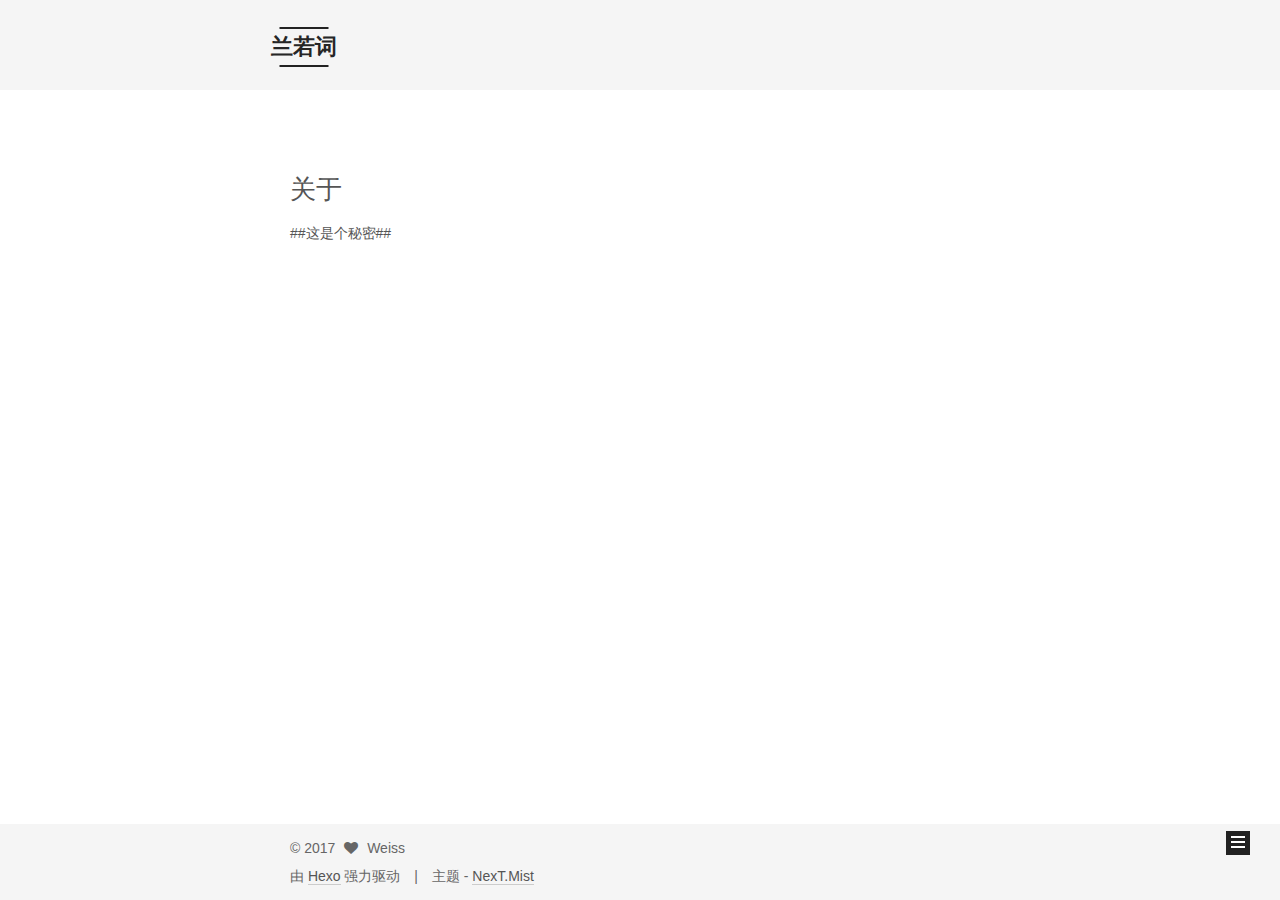
==== about/index.html @ 9d59069a "更新博客。" ====
<!doctype html>



  


<html class="theme-next mist use-motion" lang="zh-Hans">
<head>
  <meta charset="UTF-8"/>
<meta http-equiv="X-UA-Compatible" content="IE=edge" />
<meta name="viewport" content="width=device-width, initial-scale=1, maximum-scale=1"/>






<meta http-equiv="Cache-Control" content="no-transform" />
<meta http-equiv="Cache-Control" content="no-siteapp" />















  
  
  <link href="/lib/fancybox/source/jquery.fancybox.css?v=2.1.5" rel="stylesheet" type="text/css" />




  
  
  
  

  
    
    
  

  

  

  

  

  
    
    
    <link href="fonts.useso.com/css?family=Lato:300,300italic,400,400italic,700,700italic&subset=latin,latin-ext" rel="stylesheet" type="text/css">
  






<link href="/lib/font-awesome/css/font-awesome.min.css?v=4.6.2" rel="stylesheet" type="text/css" />

<link href="/css/main.css?v=5.1.0" rel="stylesheet" type="text/css" />


  <meta name="keywords" content="Hexo, NexT" />





  <link rel="alternate" href="/atom.xml" title="兰若词" type="application/atom+xml" />




  <link rel="shortcut icon" type="image/x-icon" href="/favicon.ico?v=5.1.0" />






<meta name="description" content="##这是个秘密##">
<meta property="og:type" content="website">
<meta property="og:title" content="关于">
<meta property="og:url" content="lanruoci.github.io/about/index.html">
<meta property="og:site_name" content="兰若词">
<meta property="og:description" content="##这是个秘密##">
<meta property="og:updated_time" content="2017-04-20T05:00:30.433Z">
<meta name="twitter:card" content="summary">
<meta name="twitter:title" content="关于">
<meta name="twitter:description" content="##这是个秘密##">



<script type="text/javascript" id="hexo.configurations">
  var NexT = window.NexT || {};
  var CONFIG = {
    root: '/',
    scheme: 'Mist',
    sidebar: {"position":"left","display":"post","offset":12,"offset_float":0,"b2t":false,"scrollpercent":false},
    fancybox: true,
    motion: true,
    duoshuo: {
      userId: '0',
      author: '博主'
    },
    algolia: {
      applicationID: '',
      apiKey: '',
      indexName: '',
      hits: {"per_page":10},
      labels: {"input_placeholder":"Search for Posts","hits_empty":"We didn't find any results for the search: ${query}","hits_stats":"${hits} results found in ${time} ms"}
    }
  };
</script>



  <link rel="canonical" href="lanruoci.github.io/about/"/>





  <title>
  

  
    关于 | 兰若词
  
</title>
</head>

<body itemscope itemtype="http://schema.org/WebPage" lang="zh-Hans">

  














  
  
    
  

  <div class="container sidebar-position-left  ">
    <div class="headband"></div>

    <header id="header" class="header" itemscope itemtype="http://schema.org/WPHeader">
      <div class="header-inner"><div class="site-brand-wrapper">
  <div class="site-meta ">
    

    <div class="custom-logo-site-title">
      <a href="/"  class="brand" rel="start">
        <span class="logo-line-before"><i></i></span>
        <span class="site-title">兰若词</span>
        <span class="logo-line-after"><i></i></span>
      </a>
    </div>
      
        <p class="site-subtitle"></p>
      
  </div>

  <div class="site-nav-toggle">
    <button>
      <span class="btn-bar"></span>
      <span class="btn-bar"></span>
      <span class="btn-bar"></span>
    </button>
  </div>
</div>

<nav class="site-nav">
  

  
    <ul id="menu" class="menu">
      
        
        <li class="menu-item menu-item-home">
          <a href="/" rel="section">
            
              <i class="menu-item-icon fa fa-fw fa-home"></i> <br />
            
            首页
          </a>
        </li>
      
        
        <li class="menu-item menu-item-categories">
          <a href="/categories" rel="section">
            
              <i class="menu-item-icon fa fa-fw fa-th"></i> <br />
            
            分类
          </a>
        </li>
      
        
        <li class="menu-item menu-item-about">
          <a href="/about" rel="section">
            
              <i class="menu-item-icon fa fa-fw fa-user"></i> <br />
            
            关于
          </a>
        </li>
      
        
        <li class="menu-item menu-item-archives">
          <a href="/archives" rel="section">
            
              <i class="menu-item-icon fa fa-fw fa-archive"></i> <br />
            
            归档
          </a>
        </li>
      
        
        <li class="menu-item menu-item-tags">
          <a href="/tags" rel="section">
            
              <i class="menu-item-icon fa fa-fw fa-tags"></i> <br />
            
            标签
          </a>
        </li>
      

      
    </ul>
  

  
</nav>



 </div>
    </header>

    <main id="main" class="main">
      <div class="main-inner">
        <div class="content-wrap">
          <div id="content" class="content">
            

  <div id="posts" class="posts-expand">
  <header class="post-header">

	<h1 class="post-title" itemprop="name headline">关于</h1>



</header>

    
    
      <p>##这是个秘密##</p>

    
  </div>


          </div>
          


          

        </div>
        
          
  
  <div class="sidebar-toggle">
    <div class="sidebar-toggle-line-wrap">
      <span class="sidebar-toggle-line sidebar-toggle-line-first"></span>
      <span class="sidebar-toggle-line sidebar-toggle-line-middle"></span>
      <span class="sidebar-toggle-line sidebar-toggle-line-last"></span>
    </div>
  </div>

  <aside id="sidebar" class="sidebar">
    <div class="sidebar-inner">

      

      

      <section class="site-overview sidebar-panel sidebar-panel-active">
        <div class="site-author motion-element" itemprop="author" itemscope itemtype="http://schema.org/Person">
          <img class="site-author-image" itemprop="image"
               src="/images/avatar.gif"
               alt="Weiss" />
          <p class="site-author-name" itemprop="name">Weiss</p>
           
              <p class="site-description motion-element" itemprop="description">不断学习的小透明</p>
          
        </div>
        <nav class="site-state motion-element">

          
            <div class="site-state-item site-state-posts">
              <a href="/archives">
                <span class="site-state-item-count">1</span>
                <span class="site-state-item-name">日志</span>
              </a>
            </div>
          

          

          

        </nav>

        
          <div class="feed-link motion-element">
            <a href="/atom.xml" rel="alternate">
              <i class="fa fa-rss"></i>
              RSS
            </a>
          </div>
        

        <div class="links-of-author motion-element">
          
        </div>

        
        

        
        

        


      </section>

      

      

    </div>
  </aside>


        
      </div>
    </main>

    <footer id="footer" class="footer">
      <div class="footer-inner">
        <div class="copyright" >
  
  &copy; 
  <span itemprop="copyrightYear">2017</span>
  <span class="with-love">
    <i class="fa fa-heart"></i>
  </span>
  <span class="author" itemprop="copyrightHolder">Weiss</span>
</div>


<div class="powered-by">
  由 <a class="theme-link" href="https://hexo.io">Hexo</a> 强力驱动
</div>

<div class="theme-info">
  主题 -
  <a class="theme-link" href="https://github.com/iissnan/hexo-theme-next">
    NexT.Mist
  </a>
</div>


        

        
      </div>
    </footer>

    
      <div class="back-to-top">
        <i class="fa fa-arrow-up"></i>
        
      </div>
    

  </div>

  

<script type="text/javascript">
  if (Object.prototype.toString.call(window.Promise) !== '[object Function]') {
    window.Promise = null;
  }
</script>









  












  
  <script type="text/javascript" src="/lib/jquery/index.js?v=2.1.3"></script>

  
  <script type="text/javascript" src="/lib/fastclick/lib/fastclick.min.js?v=1.0.6"></script>

  
  <script type="text/javascript" src="/lib/jquery_lazyload/jquery.lazyload.js?v=1.9.7"></script>

  
  <script type="text/javascript" src="/lib/velocity/velocity.min.js?v=1.2.1"></script>

  
  <script type="text/javascript" src="/lib/velocity/velocity.ui.min.js?v=1.2.1"></script>

  
  <script type="text/javascript" src="/lib/fancybox/source/jquery.fancybox.pack.js?v=2.1.5"></script>


  


  <script type="text/javascript" src="/js/src/utils.js?v=5.1.0"></script>

  <script type="text/javascript" src="/js/src/motion.js?v=5.1.0"></script>



  
  

  

  


  <script type="text/javascript" src="/js/src/bootstrap.js?v=5.1.0"></script>



  


  




	





  





  
    

    
  





  






  





  

  

  

  

  

</body>
</html>
---- css/main.css ----
/* normalize.css v3.0.2 | MIT License | git.io/normalize */
html {
  font-family: sans-serif; /* 1 */
  -ms-text-size-adjust: 100%; /* 2 */
  -webkit-text-size-adjust: 100%; /* 2 */
}
body {
  margin: 0;
}
article,
aside,
details,
figcaption,
figure,
footer,
header,
hgroup,
main,
menu,
nav,
section,
summary {
  display: block;
}
audio,
canvas,
progress,
video {
  display: inline-block; /* 1 */
  vertical-align: baseline; /* 2 */
}
audio:not([controls]) {
  display: none;
  height: 0;
}
[hidden],
template {
  display: none;
}
a {
  background-color: transparent;
}
a:active,
a:hover {
  outline: 0;
}
abbr[title] {
  border-bottom: 1px dotted;
}
b,
strong {
  font-weight: bold;
}
dfn {
  font-style: italic;
}
h1 {
  font-size: 2em;
  margin: 0.67em 0;
}
mark {
  background: #ff0;
  color: #000;
}
small {
  font-size: 80%;
}
sub,
sup {
  font-size: 75%;
  line-height: 0;
  position: relative;
  vertical-align: baseline;
}
sup {
  top: -0.5em;
}
sub {
  bottom: -0.25em;
}
img {
  border: 0;
}
svg:not(:root) {
  overflow: hidden;
}
figure {
  margin: 1em 40px;
}
hr {
  -moz-box-sizing: content-box;
  box-sizing: content-box;
  height: 0;
}
pre {
  overflow: auto;
}
code,
kbd,
pre,
samp {
  font-family: monospace, monospace;
  font-size: 1em;
}
button,
input,
optgroup,
select,
textarea {
  color: inherit; /* 1 */
  font: inherit; /* 2 */
  margin: 0; /* 3 */
}
button {
  overflow: visible;
}
button,
select {
  text-transform: none;
}
button,
html input[type="button"],
input[type="reset"],
input[type="submit"] {
  -webkit-appearance: button; /* 2 */
  cursor: pointer; /* 3 */
}
button[disabled],
html input[disabled] {
  cursor: default;
}
button::-moz-focus-inner,
input::-moz-focus-inner {
  border: 0;
  padding: 0;
}
input {
  line-height: normal;
}
input[type="checkbox"],
input[type="radio"] {
  box-sizing: border-box; /* 1 */
  padding: 0; /* 2 */
}
input[type="number"]::-webkit-inner-spin-button,
input[type="number"]::-webkit-outer-spin-button {
  height: auto;
}
input[type="search"] {
  -webkit-appearance: textfield; /* 1 */
  -moz-box-sizing: content-box;
  -webkit-box-sizing: content-box; /* 2 */
  box-sizing: content-box;
}
input[type="search"]::-webkit-search-cancel-button,
input[type="search"]::-webkit-search-decoration {
  -webkit-appearance: none;
}
fieldset {
  border: 1px solid #c0c0c0;
  margin: 0 2px;
  padding: 0.35em 0.625em 0.75em;
}
legend {
  border: 0; /* 1 */
  padding: 0; /* 2 */
}
textarea {
  overflow: auto;
}
optgroup {
  font-weight: bold;
}
table {
  border-collapse: collapse;
  border-spacing: 0;
}
td,
th {
  padding: 0;
}
::selection {
  background: #262a30;
  color: #fff;
}
body {
  position: relative;
  font-family: 'Lato', "PingFang SC", "Microsoft YaHei", sans-serif;
  font-size: 14px;
  line-height: 2;
  color: #555;
  background: #fff;
}
@media (max-width: 767px) {
  body {
    padding-right: 0 !important;
  }
}
@media (min-width: 768px) and (max-width: 991px) {
  body {
    padding-right: 0 !important;
  }
}
@media (min-width: 1600px) {
  body {
    font-size: 16px;
  }
}
h1,
h2,
h3,
h4,
h5,
h6 {
  margin: 0;
  padding: 0;
  font-weight: bold;
  line-height: 1.5;
  font-family: 'Lato', "PingFang SC", "Microsoft YaHei", sans-serif;
}
h2,
h3,
h4,
h5,
h6 {
  margin: 20px 0 15px;
}
h1 {
  font-size: 24px;
}
@media (max-width: 767px) {
  h1 {
    font-size: 20px;
  }
}
h2 {
  font-size: 22px;
}
@media (max-width: 767px) {
  h2 {
    font-size: 18px;
  }
}
h3 {
  font-size: 20px;
}
@media (max-width: 767px) {
  h3 {
    font-size: 16px;
  }
}
h4 {
  font-size: 18px;
}
@media (max-width: 767px) {
  h4 {
    font-size: 14px;
  }
}
h5 {
  font-size: 16px;
}
@media (max-width: 767px) {
  h5 {
    font-size: 12px;
  }
}
h6 {
  font-size: 14px;
}
@media (max-width: 767px) {
  h6 {
    font-size: 10px;
  }
}
p {
  margin: 0 0 25px 0;
}
a {
  color: #555;
  text-decoration: none;
  border-bottom: 1px solid #999;
  word-wrap: break-word;
}
a:hover {
  color: #222;
  border-bottom-color: #222;
}
blockquote {
  margin: 0;
  padding: 0;
}
img {
  display: block;
  margin: auto;
  max-width: 100%;
  height: auto;
}
hr {
  margin: 40px 0;
  height: 3px;
  border: none;
  background-color: #ddd;
  background-image: repeating-linear-gradient(-45deg, #fff, #fff 4px, transparent 4px, transparent 8px);
}
blockquote {
  padding: 0 15px;
  color: #666;
  border-left: 4px solid #ddd;
}
blockquote cite::before {
  content: "-";
  padding: 0 5px;
}
dt {
  font-weight: 700;
}
dd {
  margin: 0;
  padding: 0;
}
.text-left {
  text-align: left;
}
.text-center {
  text-align: center;
}
.text-right {
  text-align: right;
}
.text-justify {
  text-align: justify;
}
.text-nowrap {
  white-space: nowrap;
}
.text-lowercase {
  text-transform: lowercase;
}
.text-uppercase {
  text-transform: uppercase;
}
.text-capitalize {
  text-transform: capitalize;
}
.center-block {
  display: block;
  margin-left: auto;
  margin-right: auto;
}
.clearfix:before,
.clearfix:after {
  content: " ";
  display: table;
}
.clearfix:after {
  clear: both;
}
.pullquote {
  width: 45%;
}
.pullquote.left {
  float: left;
  margin-left: 5px;
  margin-right: 10px;
}
.pullquote.right {
  float: right;
  margin-left: 10px;
  margin-right: 5px;
}
.affix.affix.affix {
  position: fixed;
}
.translation {
  margin-top: -20px;
  font-size: 14px;
  color: #999;
}
.scrollbar-measure {
  width: 100px;
  height: 100px;
  overflow: scroll;
  position: absolute;
  top: -9999px;
}
.use-motion .motion-element {
  opacity: 0;
}
table {
  margin: 20px 0;
  width: 100%;
  border-collapse: collapse;
  border-spacing: 0;
  border: 1px solid #ddd;
  font-size: 14px;
  table-layout: fixed;
  word-wrap: break-all;
}
table>tbody>tr:nth-of-type(odd) {
  background-color: #f9f9f9;
}
table>tbody>tr:hover {
  background-color: #f5f5f5;
}
caption,
th,
td {
  padding: 8px;
  text-align: left;
  vertical-align: middle;
  font-weight: normal;
}
th,
td {
  border-bottom: 3px solid #ddd;
  border-right: 1px solid #eee;
}
th {
  padding-bottom: 10px;
  font-weight: 700;
}
td {
  border-bottom-width: 1px;
}
html,
body {
  height: 100%;
}
.container {
  position: relative;
  min-height: 100%;
}
.header-inner {
  margin: 0 auto;
  padding: 100px 0 70px;
  width: 700px;
}
@media (min-width: 1600px) {
  .container .header-inner {
    width: 900px;
  }
}
.main {
  padding-bottom: 150px;
}
.main-inner {
  margin: 0 auto;
  width: 700px;
}
@media (min-width: 1600px) {
  .container .main-inner {
    width: 900px;
  }
}
.footer {
  position: absolute;
  left: 0;
  bottom: 0;
  width: 100%;
  min-height: 50px;
}
.footer-inner {
  box-sizing: border-box;
  margin: 20px auto;
  width: 700px;
}
@media (min-width: 1600px) {
  .container .footer-inner {
    width: 900px;
  }
}
pre,
.highlight {
  overflow: auto;
  margin: 20px 0;
  padding: 0;
  font-size: 13px;
  color: #4d4d4c;
  background: #f7f7f7;
  line-height: 1.6;
}
pre,
code {
  font-family: consolas, Menlo, "PingFang SC", "Microsoft YaHei", monospace;
}
code {
  padding: 2px 4px;
  word-wrap: break-word;
  color: #555;
  background: #eee;
  border-radius: 3px;
  font-size: 13px;
}
pre code {
  padding: 0;
  color: #4d4d4c;
  background: none;
  text-shadow: none;
}
.highlight {
  border-radius: 1px;
}
.highlight pre {
  border: none;
  margin: 0;
  padding: 10px 0;
}
.highlight table {
  margin: 0;
  width: auto;
  border: none;
}
.highlight td {
  border: none;
  padding: 0;
}
.highlight figcaption {
  font-size: 1em;
  color: #4d4d4c;
  line-height: 1em;
  margin-bottom: 1em;
}
.highlight figcaption:before,
.highlight figcaption:after {
  content: " ";
  display: table;
}
.highlight figcaption:after {
  clear: both;
}
.highlight figcaption a {
  float: right;
  color: #4d4d4c;
}
.highlight figcaption a:hover {
  border-bottom-color: #4d4d4c;
}
.highlight .gutter pre {
  padding-left: 10px;
  padding-right: 10px;
  color: #869194;
  text-align: right;
  background-color: #eff2f3;
}
.highlight .code pre {
  width: 100%;
  padding-left: 10px;
  padding-right: 10px;
  background-color: #f7f7f7;
}
.highlight .line {
  height: 20px;
}
.gutter {
  -webkit-user-select: none;
  -moz-user-select: none;
  -ms-user-select: none;
  user-select: none;
}
.gist table {
  width: auto;
}
.gist table td {
  border: none;
}
pre .deletion {
  background: #fdd;
}
pre .addition {
  background: #dfd;
}
pre .meta {
  color: #8959a8;
}
pre .comment {
  color: #8e908c;
}
pre .variable,
pre .attribute,
pre .tag,
pre .regexp,
pre .ruby .constant,
pre .xml .tag .title,
pre .xml .pi,
pre .xml .doctype,
pre .html .doctype,
pre .css .id,
pre .css .class,
pre .css .pseudo {
  color: #c82829;
}
pre .number,
pre .preprocessor,
pre .built_in,
pre .literal,
pre .params,
pre .constant,
pre .command {
  color: #f5871f;
}
pre .ruby .class .title,
pre .css .rules .attribute,
pre .string,
pre .value,
pre .inheritance,
pre .header,
pre .ruby .symbol,
pre .xml .cdata,
pre .special,
pre .number,
pre .formula {
  color: #718c00;
}
pre .title,
pre .css .hexcolor {
  color: #3e999f;
}
pre .function,
pre .python .decorator,
pre .python .title,
pre .ruby .function .title,
pre .ruby .title .keyword,
pre .perl .sub,
pre .javascript .title,
pre .coffeescript .title {
  color: #4271ae;
}
pre .keyword,
pre .javascript .function {
  color: #8959a8;
}
.full-image.full-image.full-image {
  border: none;
  max-width: 100%;
  width: auto;
  margin: 20px auto;
}
@media (min-width: 992px) {
  .full-image.full-image.full-image {
    max-width: none;
    width: 110%;
    margin: 25px -5%;
  }
}
.blockquote-center,
.page-home .post-type-quote blockquote,
.page-post-detail .post-type-quote blockquote {
  position: relative;
  margin: 40px 0;
  padding: 0;
  border-left: none;
  text-align: center;
}
.blockquote-center::before,
.page-home .post-type-quote blockquote::before,
.page-post-detail .post-type-quote blockquote::before,
.blockquote-center::after,
.page-home .post-type-quote blockquote::after,
.page-post-detail .post-type-quote blockquote::after {
  position: absolute;
  content: ' ';
  display: block;
  width: 100%;
  height: 24px;
  opacity: 0.2;
  background-repeat: no-repeat;
  background-position: 0 -6px;
  background-size: 22px 22px;
}
.blockquote-center::before,
.page-home .post-type-quote blockquote::before,
.page-post-detail .post-type-quote blockquote::before {
  top: -20px;
  background-image: url("../images/quote-l.svg");
  border-top: 1px solid #ccc;
}
.blockquote-center::after,
.page-home .post-type-quote blockquote::after,
.page-post-detail .post-type-quote blockquote::after {
  bottom: -20px;
  background-image: url("../images/quote-r.svg");
  border-bottom: 1px solid #ccc;
  background-position: 100% 8px;
}
.blockquote-center p,
.page-home .post-type-quote blockquote p,
.page-post-detail .post-type-quote blockquote p,
.blockquote-center div,
.page-home .post-type-quote blockquote div,
.page-post-detail .post-type-quote blockquote div {
  text-align: center;
}
.post .post-body .group-picture img {
  box-sizing: border-box;
  padding: 0 3px;
  border: none;
}
.post .group-picture-row {
  overflow: hidden;
  margin-top: 6px;
}
.post .group-picture-row:first-child {
  margin-top: 0;
}
.post .group-picture-column {
  float: left;
}
.page-post-detail .post-body .group-picture-column {
  float: none;
  margin-top: 10px;
  width: auto !important;
}
.page-post-detail .post-body .group-picture-column img {
  margin: 0 auto;
}
.page-archive .group-picture-container {
  overflow: hidden;
}
.page-archive .group-picture-row {
  float: left;
}
.page-archive .group-picture-row:first-child {
  margin-top: 6px;
}
.page-archive .group-picture-column {
  max-width: 150px;
  max-height: 150px;
}
.note {
  padding: 20px;
  margin: 20px 0;
  border: 1px solid #eee;
  border-left-width: 5px;
  border-radius: 3px;
}
.note h2,
.note h3,
.note h4,
.note h5,
.note h6 {
  margin-top: 0;
  margin-bottom: 5px;
}
.note p:last-child {
  margin-bottom: 0;
}
.note code {
  border-radius: 3px;
}
.note+.note {
  margin-top: -5px;
}
.default {
  border-left-color: #777;
}
.default h2,
.default h3,
.default h4,
.default h5,
.default h6 {
  color: #777;
}
.primary {
  border-left-color: #428bca;
}
.primary h2,
.primary h3,
.primary h4,
.primary h5,
.primary h6 {
  color: #428bca;
}
.success {
  border-left-color: #5cb85c;
}
.success h2,
.success h3,
.success h4,
.success h5,
.success h6 {
  color: #5cb85c;
}
.danger {
  border-left-color: #d9534f;
}
.danger h2,
.danger h3,
.danger h4,
.danger h5,
.danger h6 {
  color: #d9534f;
}
.warning {
  border-left-color: #f0ad4e;
}
.warning h2,
.warning h3,
.warning h4,
.warning h5,
.warning h6 {
  color: #f0ad4e;
}
.info {
  border-left-color: #5bc0de;
}
.info h2,
.info h3,
.info h4,
.info h5,
.info h6 {
  color: #5bc0de;
}
.btn {
  display: inline-block;
  padding: 0 20px;
  font-size: 14px;
  color: #fff;
  background: #222;
  border: 2px solid #222;
  text-decoration: none;
  border-radius: 0;
  transition-property: background-color;
  transition-duration: 0.2s;
  transition-timing-function: ease-in-out;
  transition-delay: 0s;
}
.btn:hover,
.post-button .btn:hover {
  border-color: #222;
  color: #222;
  background: #fff;
}
.btn-bar {
  display: block;
  width: 22px;
  height: 2px;
  background: #555;
  border-radius: 1px;
}
.btn-bar+.btn-bar {
  margin-top: 4px;
}
.pagination {
  margin: 120px 0 40px;
  text-align: center;
  border-top: 1px solid #eee;
}
.page-number-basic,
.pagination .prev,
.pagination .next,
.pagination .page-number,
.pagination .space {
  display: inline-block;
  position: relative;
  top: -1px;
  margin: 0 10px;
  padding: 0 10px;
  line-height: 30px;
}
@media (max-width: 767px) {
  .page-number-basic,
  .pagination .prev,
  .pagination .next,
  .pagination .page-number,
  .pagination .space {
    margin: 0 5px;
  }
}
.pagination .prev,
.pagination .next,
.pagination .page-number {
  border-bottom: 0;
  border-top: 1px solid #eee;
  transition-property: border-color;
  transition-duration: 0.2s;
  transition-timing-function: ease-in-out;
  transition-delay: 0s;
}
.pagination .prev:hover,
.pagination .next:hover,
.pagination .page-number:hover {
  border-top-color: #222;
}
.pagination .space {
  padding: 0;
  margin: 0;
}
.pagination .prev {
  margin-left: 0;
}
.pagination .next {
  margin-right: 0;
}
.pagination .page-number.current {
  color: #fff;
  background: #ccc;
  border-top-color: #ccc;
}
@media (max-width: 767px) {
  .pagination {
    border-top: none;
  }
  .pagination .prev,
  .pagination .next,
  .pagination .page-number {
    margin-bottom: 10px;
    border-top: 0;
    border-bottom: 1px solid #eee;
  }
  .pagination .prev:hover,
  .pagination .next:hover,
  .pagination .page-number:hover {
    border-bottom-color: #222;
  }
}
.comments {
  margin: 60px 20px 0;
}
.tag-cloud {
  text-align: center;
}
.tag-cloud a {
  display: inline-block;
  margin: 10px;
}
.back-to-top {
  box-sizing: border-box;
  position: fixed;
  bottom: -100px;
  right: 30px;
  z-index: 1050;
  padding: 0 6px;
  width: 24px;
  background: #222;
  font-size: 12px;
  opacity: 1;
  color: #fff;
  cursor: pointer;
  text-align: center;
  -webkit-transform: translateZ(0);
  transition-property: bottom;
  transition-duration: 0.2s;
  transition-timing-function: ease-in-out;
  transition-delay: 0s;
}
@media (max-width: 767px) {
  .back-to-top {
    display: none;
  }
}
@media (min-width: 768px) and (max-width: 991px) {
  .back-to-top {
    display: none;
  }
}
.back-to-top.back-to-top-on {
  bottom: 19px;
}
.header {
  background: transparent;
}
.header-inner {
  position: relative;
}
.headband {
  height: 3px;
  background: #222;
}
.site-meta {
  margin: 0;
  text-align: left;
}
@media (max-width: 767px) {
  .site-meta {
    text-align: center;
  }
}
.brand {
  position: relative;
  display: inline-block;
  padding: 0 40px;
  color: #222;
  background: #222;
  border-bottom: none;
}
.brand:hover {
  color: #222;
}
.logo {
  display: inline-block;
  margin-right: 5px;
  line-height: 36px;
  vertical-align: top;
}
.site-title {
  display: inline-block;
  vertical-align: top;
  line-height: 36px;
  font-size: 20px;
  font-weight: normal;
  font-family: 'Lato', "PingFang SC", "Microsoft YaHei", sans-serif;
}
.site-subtitle {
  margin-top: 10px;
  font-size: 13px;
  color: #999;
}
.use-motion .brand {
  opacity: 0;
}
.use-motion .logo,
.use-motion .site-title,
.use-motion .site-subtitle {
  opacity: 0;
  position: relative;
  top: -10px;
}
.site-nav-toggle {
  display: none;
  position: absolute;
  top: 10px;
  left: 10px;
}
@media (max-width: 767px) {
  .site-nav-toggle {
    display: block;
  }
}
.site-nav-toggle button {
  margin-top: 2px;
  padding: 9px 10px;
  background: transparent;
  border: none;
}
@media (max-width: 767px) {
  .site-nav {
    display: none;
    margin: 0 -10px;
    padding: 0 10px;
    clear: both;
    border-top: 1px solid #ddd;
  }
}
@media (min-width: 768px) and (max-width: 991px) {
  .site-nav {
    display: block !important;
  }
}
@media (min-width: 992px) {
  .site-nav {
    display: block !important;
  }
}
.menu {
  margin-top: 20px;
  padding-left: 0;
  text-align: center;
}
.menu .menu-item {
  display: inline-block;
  margin: 0 10px;
  list-style: none;
}
@media screen and (max-width: 767px) {
  .menu .menu-item {
    margin-top: 10px;
  }
}
.menu .menu-item a {
  display: block;
  font-size: 13px;
  line-height: inherit;
  border-bottom: 1px solid transparent;
  transition-property: border-color;
  transition-duration: 0.2s;
  transition-timing-function: ease-in-out;
  transition-delay: 0s;
}
.menu .menu-item a:hover {
  border-bottom-color: #222;
}
.menu .menu-item .fa {
  margin-right: 5px;
}
.use-motion .menu-item {
  opacity: 0;
}
.post-body {
  font-family: 'Lato', "PingFang SC", "Microsoft YaHei", sans-serif;
}
@media (max-width: 767px) {
  .post-body {
    word-break: break-word;
  }
}
.post-body .fancybox img {
  display: block !important;
  margin: 0 auto;
  cursor: pointer;
  cursor: zoom-in;
  cursor: -webkit-zoom-in;
}
.post-body .image-caption,
.post-body .figure .caption {
  margin: 10px auto 15px;
  text-align: center;
  font-size: 14px;
  color: #999;
  font-weight: bold;
  line-height: 1;
}
.post-sticky-flag {
  display: inline-block;
  font-size: 16px;
  -ms-transform: rotate(30deg);
  -webkit-transform: rotate(30deg);
  -moz-transform: rotate(30deg);
  -ms-transform: rotate(30deg);
  -o-transform: rotate(30deg);
  transform: rotate(30deg);
}
.posts-expand {
  padding-top: 40px;
}
@media (max-width: 767px) {
  .posts-expand {
    margin: 0 20px;
  }
  .post-body pre {
    padding: 10px;
  }
  .post-body pre .gutter pre {
    padding-right: 10px;
  }
  .post-body .highlight {
    margin-left: 0px;
    margin-right: 0px;
    padding: 0;
  }
  .post-body .highlight .gutter pre {
    padding-right: 10px;
  }
}
@media (min-width: 992px) {
  .posts-expand .post-body {
    text-align: justify;
  }
}
.posts-expand .post-body h2,
.posts-expand .post-body h3,
.posts-expand .post-body h4,
.posts-expand .post-body h5,
.posts-expand .post-body h6 {
  padding-top: 10px;
}
.posts-expand .post-body h2 .header-anchor,
.posts-expand .post-body h3 .header-anchor,
.posts-expand .post-body h4 .header-anchor,
.posts-expand .post-body h5 .header-anchor,
.posts-expand .post-body h6 .header-anchor {
  float: right;
  margin-left: 10px;
  color: #ccc;
  border-bottom-style: none;
  visibility: hidden;
}
.posts-expand .post-body h2 .header-anchor:hover,
.posts-expand .post-body h3 .header-anchor:hover,
.posts-expand .post-body h4 .header-anchor:hover,
.posts-expand .post-body h5 .header-anchor:hover,
.posts-expand .post-body h6 .header-anchor:hover {
  color: inherit;
}
.posts-expand .post-body h2:hover .header-anchor,
.posts-expand .post-body h3:hover .header-anchor,
.posts-expand .post-body h4:hover .header-anchor,
.posts-expand .post-body h5:hover .header-anchor,
.posts-expand .post-body h6:hover .header-anchor {
  visibility: visible;
}
.posts-expand .post-body ul li {
  list-style: circle;
}
.posts-expand .post-body img {
  box-sizing: border-box;
  margin: auto;
  padding: 3px;
  border: 1px solid #ddd;
}
.posts-expand .fancybox img {
  margin: 0 auto;
}
@media (max-width: 767px) {
  .posts-collapse {
    margin: 0 20px;
  }
  .posts-collapse .post-title,
  .posts-collapse .post-meta {
    display: block;
    width: auto;
    text-align: left;
  }
}
.posts-collapse {
  position: relative;
  z-index: 1010;
  margin-left: 0;
}
.posts-collapse::after {
  content: " ";
  position: absolute;
  top: 20px;
  left: 0;
  margin-left: -2px;
  width: 4px;
  height: 100%;
  background: #f5f5f5;
  z-index: -1;
}
@media (max-width: 767px) {
  .posts-collapse {
    margin: 0 20px;
  }
}
.posts-collapse .collection-title {
  position: relative;
  margin: 60px 0;
}
.posts-collapse .collection-title h2 {
  margin-left: 20px;
}
.posts-collapse .collection-title small {
  color: #bbb;
}
.posts-collapse .collection-title::before {
  content: " ";
  position: absolute;
  left: 0;
  top: 50%;
  margin-left: -4px;
  margin-top: -4px;
  width: 8px;
  height: 8px;
  background: #bbb;
  border-radius: 50%;
}
.posts-collapse .post {
  margin: 30px 0;
}
.posts-collapse .post-header {
  position: relative;
  transition-duration: 0.2s;
  transition-timing-function: ease-in-out;
  transition-delay: 0s;
  transition-property: border;
  border-bottom: 1px dashed #ccc;
}
.posts-collapse .post-header::before {
  content: " ";
  position: absolute;
  left: 0;
  top: 12px;
  width: 6px;
  height: 6px;
  margin-left: -4px;
  background: #bbb;
  border-radius: 50%;
  border: 1px solid #fff;
  transition-duration: 0.2s;
  transition-timing-function: ease-in-out;
  transition-delay: 0s;
  transition-property: background;
}
.posts-collapse .post-header:hover {
  border-bottom-color: #666;
}
.posts-collapse .post-header:hover::before {
  background: #222;
}
.posts-collapse .post-meta {
  position: absolute;
  font-size: 12px;
  left: 20px;
  top: 5px;
}
.posts-collapse .post-comments-count {
  display: none;
}
.posts-collapse .post-title {
  margin-left: 60px;
  font-size: 16px;
  font-weight: normal;
  line-height: inherit;
}
.posts-collapse .post-title::after {
  margin-left: 3px;
  opacity: 0.6;
}
.posts-collapse .post-title a {
  color: #666;
  border-bottom: none;
}
.page-home .post-type-quote .post-header,
.page-post-detail .post-type-quote .post-header,
.page-home .post-type-quote .post-tags,
.page-post-detail .post-type-quote .post-tags {
  display: none;
}
.posts-expand .post-title {
  font-size: 26px;
  text-align: center;
  word-break: break-word;
  font-weight: 400;
}
@media (max-width: 767px) {
  .posts-expand .post-title {
    font-size: 22px;
  }
}
.posts-expand .post-title-link {
  display: inline-block;
  position: relative;
  color: #555;
  border-bottom: none;
  line-height: 1.2;
  vertical-align: top;
}
.posts-expand .post-title-link::before {
  content: "";
  position: absolute;
  width: 100%;
  height: 2px;
  bottom: 0;
  left: 0;
  background-color: #000;
  visibility: hidden;
  -webkit-transform: scaleX(0);
  -moz-transform: scaleX(0);
  -ms-transform: scaleX(0);
  -o-transform: scaleX(0);
  transform: scaleX(0);
  transition-duration: 0.2s;
  transition-timing-function: ease-in-out;
  transition-delay: 0s;
}
.posts-expand .post-title-link:hover::before {
  visibility: visible;
  -webkit-transform: scaleX(1);
  -moz-transform: scaleX(1);
  -ms-transform: scaleX(1);
  -o-transform: scaleX(1);
  transform: scaleX(1);
}
.posts-expand .post-title-link .fa {
  font-size: 16px;
}
.posts-expand .post-meta {
  margin: 3px 0 60px 0;
  color: #999;
  font-family: 'Lato', "PingFang SC", "Microsoft YaHei", sans-serif;
  font-size: 12px;
  text-align: center;
}
.posts-expand .post-meta .post-category-list {
  display: inline-block;
  margin: 0;
  padding: 3px;
}
.posts-expand .post-meta .post-category-list-link {
  color: #999;
}
.posts-expand .post-meta .post-description {
  font-size: 14px;
  margin-top: 2px;
}
.post-meta-divider {
  margin: 0 0.5em;
}
.post-meta-item-icon {
  margin-right: 3px;
}
@media (min-width: 768px) and (max-width: 991px) {
  .post-meta-item-icon {
    display: inline-block;
  }
}
@media (max-width: 767px) {
  .post-meta-item-icon {
    display: inline-block;
  }
}
@media (min-width: 768px) and (max-width: 991px) {
  .post-meta-item-text {
    display: none;
  }
}
@media (max-width: 767px) {
  .post-meta-item-text {
    display: none;
  }
}
@media (max-width: 767px) {
  .posts-expand .post-comments-count {
    display: none;
  }
}
.social-like {
  font-size: 14px;
  height: 20px;
  text-align: center;
  border-top: 1px solid #eee;
  padding-top: 9px;
  margin-top: 45px;
  display: flex;
  justify-content: center;
}
.vk_like {
  width: 85px;
  height: 21px;
  padding-top: 7px;
  align-self: center;
}
.fb_like {
  height: 30px;
  align-self: center;
}
.post-button {
  margin-top: 50px;
}
.post-button .btn {
  color: #555;
  font-size: 14px;
  background: transparent;
  border-radius: 0;
  line-height: 2;
  margin: 0 4px 8px 4px;
}
.post-button .fa-fw {
  width: 1.285714285714286em;
  text-align: left;
}
.posts-expand .post-tags {
  margin-top: 40px;
  text-align: center;
}
.posts-expand .post-tags a {
  display: inline-block;
  margin-right: 10px;
  font-size: 13px;
}
.post-nav {
  display: table;
  margin-top: 15px;
  width: 100%;
  border-top: 1px solid #eee;
}
.post-nav-divider {
  display: table-cell;
  width: 10%;
}
.post-nav-item {
  display: table-cell;
  padding: 10px 0 0 0;
  width: 45%;
  vertical-align: top;
}
.post-nav-item a {
  position: relative;
  display: block;
  line-height: 25px;
  font-size: 14px;
  color: #555;
  border-bottom: none;
}
.post-nav-item a:hover {
  color: #222;
  border-bottom: none;
}
.post-nav-item a:active {
  top: 2px;
}
.post-nav-item .fa {
  position: absolute;
  top: 8px;
  left: 0;
  font-size: 12px;
}
.post-nav-next a {
  padding-left: 15px;
}
.post-nav-prev {
  text-align: right;
}
.post-nav-prev a {
  padding-right: 15px;
}
.post-nav-prev .fa {
  right: 0;
  left: auto;
}
.posts-expand .post-eof {
  display: block;
  margin: 80px auto 60px;
  width: 8%;
  height: 1px;
  background: #ccc;
  text-align: center;
}
.post:last-child .post-eof.post-eof.post-eof {
  display: none;
}
.post-gallery {
  display: table;
  table-layout: fixed;
  width: 100%;
  border-collapse: separate;
}
.post-gallery-row {
  display: table-row;
}
.post-gallery .post-gallery-img {
  display: table-cell;
  text-align: center;
  vertical-align: middle;
  border: none;
}
.post-gallery .post-gallery-img img {
  max-width: 100%;
  max-height: 100%;
  border: none;
}
.fancybox-close,
.fancybox-close:hover {
  border: none;
}
.sidebar {
  position: fixed;
  right: 0;
  top: 0;
  bottom: 0;
  width: 0;
  z-index: 1040;
  box-shadow: inset 0 2px 6px #000;
  background: #222;
  -webkit-transform: translateZ(0);
}
.sidebar a {
  color: #999;
  border-bottom-color: #555;
}
.sidebar a:hover {
  color: #eee;
}
@media (min-width: 768px) and (max-width: 991px) {
  .sidebar {
    display: none !important;
  }
}
@media (max-width: 767px) {
  .sidebar {
    display: none !important;
  }
}
.sidebar-inner {
  position: relative;
  padding: 20px 10px;
  color: #999;
  text-align: center;
}
.sidebar-toggle {
  position: fixed;
  right: 30px;
  bottom: 45px;
  width: 14px;
  height: 14px;
  padding: 5px;
  background: #222;
  line-height: 0;
  z-index: 1050;
  cursor: pointer;
  -webkit-transform: translateZ(0);
}
@media (min-width: 768px) and (max-width: 991px) {
  .sidebar-toggle {
    display: none;
  }
}
@media (max-width: 767px) {
  .sidebar-toggle {
    display: none;
  }
}
.sidebar-toggle-line {
  position: relative;
  display: inline-block;
  vertical-align: top;
  height: 2px;
  width: 100%;
  background: #fff;
  margin-top: 3px;
}
.sidebar-toggle-line:first-child {
  margin-top: 0;
}
.site-author-image {
  display: block;
  margin: 0 auto;
  padding: 2px;
  max-width: 96px;
  height: auto;
  border: 2px solid #333;
}
.site-author-name {
  margin: 5px 0 0;
  text-align: center;
  color: #f5f5f5;
  font-weight: normal;
}
.site-description {
  margin-top: 5px;
  text-align: center;
  font-size: 14px;
  color: #999;
}
.site-state {
  overflow: hidden;
  line-height: 1.4;
  white-space: nowrap;
  text-align: center;
}
.site-state-item {
  display: inline-block;
  padding: 0 15px;
  border-left: 1px solid #333;
}
.site-state-item:first-child {
  border-left: none;
}
.site-state-item a {
  border-bottom: none;
}
.site-state-item-count {
  display: block;
  text-align: center;
  color: inherit;
  font-weight: 600;
  font-size: 18px;
}
.site-state-item-name {
  font-size: 13px;
  color: inherit;
}
.feed-link {
  margin-top: 20px;
}
.feed-link a {
  display: inline-block;
  padding: 0 15px;
  color: #fc6423;
  border: 1px solid #fc6423;
  border-radius: 4px;
}
.feed-link a i {
  color: #fc6423;
  font-size: 14px;
}
.feed-link a:hover {
  color: #fff;
  background: #fc6423;
}
.feed-link a:hover i {
  color: #fff;
}
.links-of-author {
  margin-top: 20px;
}
.links-of-author a {
  display: inline-block;
  vertical-align: middle;
  margin-right: 10px;
  margin-bottom: 10px;
  border-bottom-color: #555;
  font-size: 13px;
}
.links-of-author a:before {
  display: inline-block;
  vertical-align: middle;
  margin-right: 3px;
  content: " ";
  width: 4px;
  height: 4px;
  border-radius: 50%;
  background: #4dff08;
}
.links-of-blogroll {
  font-size: 13px;
}
.links-of-blogroll-title {
  margin-top: 20px;
  font-size: 14px;
  font-weight: 600;
}
.links-of-blogroll-list {
  margin: 0;
  padding: 0;
  list-style: none;
}
.links-of-blogroll-item {
  padding: 2px 10px;
}
.sidebar-nav {
  margin: 0 0 20px;
  padding-left: 0;
}
.sidebar-nav li {
  display: inline-block;
  cursor: pointer;
  border-bottom: 1px solid transparent;
  font-size: 14px;
  color: #555;
}
.sidebar-nav li:hover {
  color: #f5f5f5;
}
.page-post-detail .sidebar-nav-toc {
  padding: 0 5px;
}
.page-post-detail .sidebar-nav-overview {
  margin-left: 10px;
}
.sidebar-nav .sidebar-nav-active {
  color: #87daff;
  border-bottom-color: #87daff;
}
.sidebar-nav .sidebar-nav-active:hover {
  color: #87daff;
}
.sidebar-panel {
  display: none;
}
.sidebar-panel-active {
  display: block;
}
.post-toc-empty {
  font-size: 14px;
  color: #666;
}
.post-toc-wrap {
  overflow: hidden;
}
.post-toc {
  overflow: auto;
}
.post-toc ol {
  margin: 0;
  padding: 0 2px 5px 10px;
  text-align: left;
  list-style: none;
  font-size: 14px;
}
.post-toc ol > ol {
  padding-left: 0;
}
.post-toc ol a {
  transition-duration: 0.2s;
  transition-timing-function: ease-in-out;
  transition-delay: 0s;
  transition-property: all;
  color: #999;
  border-bottom-color: #555;
}
.post-toc ol a:hover {
  color: #ccc;
  border-bottom-color: #ccc;
}
.post-toc .nav-item {
  overflow: hidden;
  text-overflow: ellipsis;
  white-space: nowrap;
  line-height: 1.8;
}
.post-toc .nav .nav-child {
  display: none;
}
.post-toc .nav .active > .nav-child {
  display: block;
}
.post-toc .nav .active-current > .nav-child {
  display: block;
}
.post-toc .nav .active-current > .nav-child > .nav-item {
  display: block;
}
.post-toc .nav .active > a {
  color: #87daff;
  border-bottom-color: #87daff;
}
.post-toc .nav .active-current > a {
  color: #87daff;
}
.post-toc .nav .active-current > a:hover {
  color: #87daff;
}
.footer {
  font-size: 14px;
  color: #999;
}
.footer img {
  border: none;
}
.footer-inner {
  text-align: center;
}
.with-love {
  display: inline-block;
  margin: 0 5px;
}
.powered-by,
.theme-info {
  display: inline-block;
}
.powered-by {
  margin-right: 10px;
}
.powered-by::after {
  content: "|";
  padding-left: 10px;
}
.cc-license {
  margin-top: 10px;
  text-align: center;
}
.cc-license .cc-opacity {
  opacity: 0.7;
  border-bottom: none;
}
.cc-license .cc-opacity:hover {
  opacity: 0.9;
}
.cc-license img {
  display: inline-block;
}
.theme-next #ds-thread #ds-reset {
  color: #555;
}
.theme-next #ds-thread #ds-reset .ds-replybox {
  margin-bottom: 30px;
}
.theme-next #ds-thread #ds-reset .ds-replybox .ds-avatar,
.theme-next #ds-reset .ds-avatar img {
  box-shadow: none;
}
.theme-next #ds-thread #ds-reset .ds-textarea-wrapper {
  border-color: #c7d4e1;
  background: none;
  border-top-right-radius: 3px;
  border-top-left-radius: 3px;
}
.theme-next #ds-thread #ds-reset .ds-textarea-wrapper textarea {
  height: 60px;
}
.theme-next #ds-reset .ds-rounded-top {
  border-radius: 0;
}
.theme-next #ds-thread #ds-reset .ds-post-toolbar {
  box-sizing: border-box;
  border: 1px solid #c7d4e1;
  background: #f6f8fa;
}
.theme-next #ds-thread #ds-reset .ds-post-options {
  height: 40px;
  border: none;
  background: none;
}
.theme-next #ds-thread #ds-reset .ds-toolbar-buttons {
  top: 11px;
}
.theme-next #ds-thread #ds-reset .ds-sync {
  top: 5px;
}
.theme-next #ds-thread #ds-reset .ds-post-button {
  top: 4px;
  right: 5px;
  width: 90px;
  height: 30px;
  border: 1px solid #c5ced7;
  border-radius: 3px;
  background-image: linear-gradient(#fbfbfc, #f5f7f9);
  color: #60676d;
}
.theme-next #ds-thread #ds-reset .ds-post-button:hover {
  background-position: 0 -30px;
  color: #60676d;
}
.theme-next #ds-thread #ds-reset .ds-comments-info {
  padding: 10px 0;
}
.theme-next #ds-thread #ds-reset .ds-sort {
  display: none;
}
.theme-next #ds-thread #ds-reset li.ds-tab a.ds-current {
  border: none;
  background: #f6f8fa;
  color: #60676d;
}
.theme-next #ds-thread #ds-reset li.ds-tab a.ds-current:hover {
  background-color: #e9f0f7;
  color: #60676d;
}
.theme-next #ds-thread #ds-reset li.ds-tab a {
  border-radius: 2px;
  padding: 5px;
}
.theme-next #ds-thread #ds-reset .ds-login-buttons p {
  color: #999;
  line-height: 36px;
}
.theme-next #ds-thread #ds-reset .ds-login-buttons .ds-service-list li {
  height: 28px;
}
.theme-next #ds-thread #ds-reset .ds-service-list a {
  background: none;
  padding: 5px;
  border: 1px solid;
  border-radius: 3px;
  text-align: center;
}
.theme-next #ds-thread #ds-reset .ds-service-list a:hover {
  color: #fff;
  background: #666;
}
.theme-next #ds-thread #ds-reset .ds-service-list .ds-weibo {
  color: #fc9b00;
  border-color: #fc9b00;
}
.theme-next #ds-thread #ds-reset .ds-service-list .ds-weibo:hover {
  background: #fc9b00;
}
.theme-next #ds-thread #ds-reset .ds-service-list .ds-qq {
  color: #60a3ec;
  border-color: #60a3ec;
}
.theme-next #ds-thread #ds-reset .ds-service-list .ds-qq:hover {
  background: #60a3ec;
}
.theme-next #ds-thread #ds-reset .ds-service-list .ds-renren {
  color: #2e7ac4;
  border-color: #2e7ac4;
}
.theme-next #ds-thread #ds-reset .ds-service-list .ds-renren:hover {
  background: #2e7ac4;
}
.theme-next #ds-thread #ds-reset .ds-service-list .ds-douban {
  color: #37994c;
  border-color: #37994c;
}
.theme-next #ds-thread #ds-reset .ds-service-list .ds-douban:hover {
  background: #37994c;
}
.theme-next #ds-thread #ds-reset .ds-service-list .ds-kaixin {
  color: #fef20d;
  border-color: #fef20d;
}
.theme-next #ds-thread #ds-reset .ds-service-list .ds-kaixin:hover {
  background: #fef20d;
}
.theme-next #ds-thread #ds-reset .ds-service-list .ds-netease {
  color: #f00;
  border-color: #f00;
}
.theme-next #ds-thread #ds-reset .ds-service-list .ds-netease:hover {
  background: #f00;
}
.theme-next #ds-thread #ds-reset .ds-service-list .ds-sohu {
  color: #ffcb05;
  border-color: #ffcb05;
}
.theme-next #ds-thread #ds-reset .ds-service-list .ds-sohu:hover {
  background: #ffcb05;
}
.theme-next #ds-thread #ds-reset .ds-service-list .ds-baidu {
  color: #2831e0;
  border-color: #2831e0;
}
.theme-next #ds-thread #ds-reset .ds-service-list .ds-baidu:hover {
  background: #2831e0;
}
.theme-next #ds-thread #ds-reset .ds-service-list .ds-google {
  color: #166bec;
  border-color: #166bec;
}
.theme-next #ds-thread #ds-reset .ds-service-list .ds-google:hover {
  background: #166bec;
}
.theme-next #ds-thread #ds-reset .ds-service-list .ds-weixin {
  color: #00ce0d;
  border-color: #00ce0d;
}
.theme-next #ds-thread #ds-reset .ds-service-list .ds-weixin:hover {
  background: #00ce0d;
}
.theme-next #ds-thread #ds-reset .ds-service-list .ds-more-services {
  border: none;
}
.theme-next #ds-thread #ds-reset .ds-service-list .ds-more-services:hover {
  background: none;
}
.theme-next #ds-reset .duoshuo-ua-admin {
  display: inline-block;
  color: #f00;
}
.theme-next #ds-reset .duoshuo-ua-platform,
.theme-next #ds-reset .duoshuo-ua-browser {
  color: #ccc;
}
.theme-next #ds-reset .duoshuo-ua-platform .fa,
.theme-next #ds-reset .duoshuo-ua-browser .fa {
  display: inline-block;
  margin-right: 3px;
}
.theme-next #ds-reset .duoshuo-ua-separator {
  display: inline-block;
  margin-left: 5px;
}
.theme-next .this_ua {
  background-color: #ccc !important;
  border-radius: 4px;
  padding: 0 5px !important;
  margin: 1px 1px !important;
  border: 1px solid #bbb !important;
  color: #fff;
  display: inline-block !important;
}
.theme-next .this_ua.admin {
  background-color: #d9534f !important;
  border-color: #d9534f !important;
}
.theme-next .this_ua.platform.iOS,
.theme-next .this_ua.platform.Mac,
.theme-next .this_ua.platform.Windows {
  background-color: #39b3d7 !important;
  border-color: #46b8da !important;
}
.theme-next .this_ua.platform.Linux {
  background-color: #3a3a3a !important;
  border-color: #1f1f1f !important;
}
.theme-next .this_ua.platform.Android {
  background-color: #00c47d !important;
  border-color: #01b171 !important;
}
.theme-next .this_ua.browser.Mobile,
.theme-next .this_ua.browser.Chrome {
  background-color: #5cb85c !important;
  border-color: #4cae4c !important;
}
.theme-next .this_ua.browser.Firefox {
  background-color: #f0ad4e !important;
  border-color: #eea236 !important;
}
.theme-next .this_ua.browser.Maxthon,
.theme-next .this_ua.browser.IE {
  background-color: #428bca !important;
  border-color: #357ebd !important;
}
.theme-next .this_ua.browser.baidu,
.theme-next .this_ua.browser.UCBrowser,
.theme-next .this_ua.browser.Opera {
  background-color: #d9534f !important;
  border-color: #d43f3a !important;
}
.theme-next .this_ua.browser.Android,
.theme-next .this_ua.browser.QQBrowser {
  background-color: #78ace9 !important;
  border-color: #4cae4c !important;
}
.cloud-tie-wrapper img {
  display: inline-block;
}
.cloud-tie-wrapper .total-txt {
  font-size: 1em !important;
}
.cloud-tie-join-count .join-count {
  color: #555 !important;
  font-size: inherit !important;
  margin: 0 !important;
}
.post-spread {
  margin-top: 20px;
  text-align: center;
}
.jiathis_style {
  display: inline-block;
}
.jiathis_style a {
  border: none;
}
.fa {
  font-family: FontAwesome !important;
}
.post-spread {
  margin-top: 20px;
  text-align: center;
}
.bdshare-slide-button-box a {
  border: none;
}
.bdsharebuttonbox {
  display: inline-block;
}
.bdsharebuttonbox a {
  border: none;
}
.local-search-pop-overlay {
  position: fixed;
  width: 100%;
  height: 100%;
  top: 0;
  left: 0;
  z-index: 2080;
  background-color: rgba(0,0,0,0.3);
}
.local-search-popup {
  display: none;
  position: fixed;
  top: 10%;
  left: 50%;
  margin-left: -350px;
  width: 700px;
  height: 80%;
  padding: 0;
  background: #fff;
  color: #333;
  z-index: 9999;
  border-radius: 5px;
}
@media (max-width: 767px) {
  .local-search-popup {
    padding: 0;
    top: 0;
    left: 0;
    margin: 0;
    width: 100%;
    height: 100%;
    border-radius: 0;
  }
}
.local-search-popup ul.search-result-list {
  padding: 0;
  margin: 0 5px;
}
.local-search-popup p.search-result {
  border-bottom: 1px dashed #ccc;
  padding: 5px 0;
}
.local-search-popup a.search-result-title {
  font-weight: bold;
  font-size: 16px;
}
.local-search-popup .search-keyword {
  border-bottom: 1px dashed #f00;
  font-size: 14px;
  font-weight: bold;
  color: #f00;
}
.local-search-popup .local-search-header {
  padding: 5px;
  height: 36px;
  background: #f5f5f5;
  border-top-left-radius: 5px;
  border-top-right-radius: 5px;
}
.local-search-popup #local-search-result {
  overflow: auto;
  position: relative;
  padding: 5px 25px;
  height: calc(100% - 55px);
}
.local-search-popup .local-search-input-wrapper {
  display: inline-block;
  width: calc(100% - 60px);
  height: 36px;
  line-height: 36px;
  padding: 0 5px;
}
.local-search-popup .local-search-input-wrapper input {
  padding: 8px 0;
  height: 20px;
  display: block;
  width: 100%;
  outline: none;
  border: none;
  background: transparent;
  vertical-align: middle;
}
.local-search-popup .search-icon,
.local-search-popup .popup-btn-close {
  display: inline-block;
  font-size: 18px;
  color: #999;
  height: 36px;
  width: 18px;
}
.local-search-popup .search-icon {
  float: left;
}
.local-search-popup .popup-btn-close {
  border-left: 1px solid #eee;
  float: right;
  cursor: pointer;
  padding-left: 10px;
}
.local-search-popup #no-result {
  position: absolute;
  left: 50%;
  top: 50%;
  -webkit-transform: translate(-50%, -50%);
  -webkit-transform: translate(-50%, -50%);
  -moz-transform: translate(-50%, -50%);
  -ms-transform: translate(-50%, -50%);
  -o-transform: translate(-50%, -50%);
  transform: translate(-50%, -50%);
  color: #ccc;
}
.site-uv,
.site-pv,
.page-pv {
  display: inline-block;
}
.site-uv .busuanzi-value,
.site-pv .busuanzi-value,
.page-pv .busuanzi-value {
  margin: 0 5px;
}
.site-uv {
  margin-right: 10px;
}
.site-uv::after {
  content: "|";
  padding-left: 10px;
}
.use-motion .post {
  opacity: 0;
}
.page-archive .archive-page-counter {
  position: relative;
  top: 3px;
  left: 20px;
}
@media (max-width: 767px) {
  .page-archive .archive-page-counter {
    top: 5px;
  }
}
.page-archive .posts-collapse .archive-move-on {
  position: absolute;
  top: 11px;
  left: 0;
  margin-left: -6px;
  width: 10px;
  height: 10px;
  opacity: 0.5;
  background: #555;
  border: 1px solid #fff;
  border-radius: 50%;
}
.category-all-page .category-all-title {
  text-align: center;
}
.category-all-page .category-all {
  margin-top: 20px;
}
.category-all-page .category-list {
  margin: 0;
  padding: 0;
  list-style: none;
}
.category-all-page .category-list-item {
  margin: 5px 10px;
}
.category-all-page .category-list-count {
  color: #bbb;
}
.category-all-page .category-list-count:before {
  display: inline;
  content: " (";
}
.category-all-page .category-list-count:after {
  display: inline;
  content: ") ";
}
.category-all-page .category-list-child {
  padding-left: 10px;
}
#schedule ul#event-list {
  padding-left: 30px;
}
#schedule ul#event-list hr {
  margin: 20px 0 45px 0 !important;
  background: #222;
}
#schedule ul#event-list hr:after {
  display: inline-block;
  content: 'NOW';
  background: #222;
  color: #fff;
  font-weight: bold;
  text-align: right;
  padding: 0 5px;
}
#schedule ul#event-list li.event {
  margin: 20px 0px;
  background: #f9f9f9;
  padding-left: 10px;
  min-height: 40px;
}
#schedule ul#event-list li.event h2.event-summary {
  margin: 0;
  padding-bottom: 3px;
}
#schedule ul#event-list li.event h2.event-summary:before {
  display: inline-block;
  font-family: FontAwesome;
  font-size: 8px;
  content: '\f111';
  vertical-align: middle;
  margin-right: 25px;
  color: #bbb;
}
#schedule ul#event-list li.event span.event-relative-time {
  display: inline-block;
  font-size: 12px;
  font-weight: 400;
  padding-left: 12px;
  color: #bbb;
}
#schedule ul#event-list li.event span.event-details {
  display: block;
  color: #bbb;
  margin-left: 56px;
  padding-top: 3px;
  padding-bottom: 6px;
  text-indent: -24px;
  line-height: 18px;
}
#schedule ul#event-list li.event span.event-details:before {
  text-indent: 0;
  display: inline-block;
  width: 14px;
  font-family: FontAwesome;
  text-align: center;
  margin-right: 9px;
  color: #bbb;
}
#schedule ul#event-list li.event span.event-details.event-location:before {
  content: '\f041';
}
#schedule ul#event-list li.event span.event-details.event-duration:before {
  content: '\f017';
}
#schedule ul#event-list li.event-past {
  background: #fcfcfc;
}
#schedule ul#event-list li.event-past > * {
  opacity: 0.6;
}
#schedule ul#event-list li.event-past h2.event-summary {
  color: #bbb;
}
#schedule ul#event-list li.event-past h2.event-summary:before {
  color: #dfdfdf;
}
#schedule ul#event-list li.event-now {
  background: #222;
  color: #fff;
  padding: 15px 0 15px 10px;
}
#schedule ul#event-list li.event-now h2.event-summary:before {
  -webkit-transform: scale(1.2);
  -moz-transform: scale(1.2);
  -ms-transform: scale(1.2);
  -o-transform: scale(1.2);
  transform: scale(1.2);
  color: #fff;
  animation: dot-flash 1s alternate infinite ease-in-out;
}
#schedule ul#event-list li.event-now * {
  color: #fff !important;
}
@-moz-keyframes dot-flash {
  from {
    opacity: 1;
    -webkit-transform: scale(1.1);
    -moz-transform: scale(1.1);
    -ms-transform: scale(1.1);
    -o-transform: scale(1.1);
    transform: scale(1.1);
  }
  to {
    opacity: 0;
    -webkit-transform: scale(1);
    -moz-transform: scale(1);
    -ms-transform: scale(1);
    -o-transform: scale(1);
    transform: scale(1);
  }
}
@-webkit-keyframes dot-flash {
  from {
    opacity: 1;
    -webkit-transform: scale(1.1);
    -moz-transform: scale(1.1);
    -ms-transform: scale(1.1);
    -o-transform: scale(1.1);
    transform: scale(1.1);
  }
  to {
    opacity: 0;
    -webkit-transform: scale(1);
    -moz-transform: scale(1);
    -ms-transform: scale(1);
    -o-transform: scale(1);
    transform: scale(1);
  }
}
@-o-keyframes dot-flash {
  from {
    opacity: 1;
    -webkit-transform: scale(1.1);
    -moz-transform: scale(1.1);
    -ms-transform: scale(1.1);
    -o-transform: scale(1.1);
    transform: scale(1.1);
  }
  to {
    opacity: 0;
    -webkit-transform: scale(1);
    -moz-transform: scale(1);
    -ms-transform: scale(1);
    -o-transform: scale(1);
    transform: scale(1);
  }
}
@keyframes dot-flash {
  from {
    opacity: 1;
    -webkit-transform: scale(1.1);
    -moz-transform: scale(1.1);
    -ms-transform: scale(1.1);
    -o-transform: scale(1.1);
    transform: scale(1.1);
  }
  to {
    opacity: 0;
    -webkit-transform: scale(1);
    -moz-transform: scale(1);
    -ms-transform: scale(1);
    -o-transform: scale(1);
    transform: scale(1);
  }
}
.page-post-detail .sidebar-toggle-line {
  background: #87daff;
}
.page-post-detail .comments {
  overflow: hidden;
}
h1,
h2,
h3,
h4,
h5,
h6 {
  margin: 20px 0 10px;
}
p {
  margin: 0 0 25px 0;
}
a {
  border-bottom-color: #ccc;
}
hr {
  margin: 20px 0;
  height: 2px;
}
.main-inner {
  margin-top: 80px;
}
.header {
  background: #f5f5f5;
}
.header-inner {
  padding: 25px 0 20px;
}
.header-inner:before,
.header-inner:after {
  content: " ";
  display: table;
}
.header-inner:after {
  clear: both;
}
@media (max-width: 767px) {
  .header-inner {
    width: auto;
    margin-bottom: 50px;
    padding: 10px;
  }
}
.site-meta {
  float: left;
  margin-left: -20px;
  line-height: normal;
}
@media (max-width: 767px) {
  .site-meta {
    margin-left: 10px;
  }
}
.site-meta .brand {
  padding: 2px 1px;
  background: none;
}
@media (max-width: 767px) {
  .site-meta .brand {
    display: block;
  }
}
.site-meta .logo {
  display: none;
}
.site-meta .site-title {
  font-size: 22px;
  font-weight: bolder;
}
@media (max-width: 767px) {
  .site-meta .site-title {
    line-height: 34px;
  }
}
.logo-line-before,
.logo-line-after {
  display: block;
  overflow: hidden;
  margin: 0 auto;
  width: 75%;
}
@media (max-width: 767px) {
  .logo-line-before,
  .logo-line-after {
    display: none;
  }
}
.logo-line-before i,
.logo-line-after i {
  position: relative;
  display: block;
  height: 2px;
  background: #222;
}
@media (max-width: 767px) {
  .logo-line-before i,
  .logo-line-after i {
    height: 3px;
  }
}
.use-motion .logo-line-before i {
  left: -100%;
}
.use-motion .logo-line-after i {
  right: -100%;
}
.site-subtitle {
  display: none;
}
.site-nav-toggle {
  position: static;
  float: right;
}
.menu {
  float: right;
  margin: 8px 0 0 0;
}
@media (max-width: 767px) {
  .menu {
    margin: 20px 0 0 0;
    padding: 0;
  }
}
.menu br {
  display: none;
}
.menu .menu-item {
  margin: 0;
}
@media (max-width: 767px) {
  .menu .menu-item {
    display: block;
  }
}
.menu .menu-item a {
  padding: 0 10px;
  background: none;
  border: none;
  border-radius: 2px;
  transition-property: background;
}
@media (max-width: 767px) {
  .menu .menu-item a {
    text-align: left;
  }
}
.menu .menu-item a:hover {
  background: #e1e1e1;
}
.menu a::before {
  display: none;
}
@media (max-width: 767px) {
  .menu a::before {
    display: block;
  }
}
@media (max-width: 767px) {
  .menu {
    float: none;
  }
}
.site-search form {
  display: none;
}
.posts-expand {
  padding-top: 0;
}
.posts-expand .post-title,
.posts-expand .post-meta {
  text-align: left;
}
@media (max-width: 767px) {
  .posts-expand .post-title,
  .posts-expand .post-meta {
    text-align: center;
  }
}
.posts-expand .post-eof {
  display: none;
}
.posts-expand .post {
  margin-top: 120px;
}
.posts-expand .post:first-child {
  margin-top: 0;
}
.posts-expand .post-meta {
  margin-top: 5px;
  margin-bottom: 20px;
}
.posts-expand .post-title {
  position: relative;
  font-size: 26px;
  font-weight: 400;
}
@media (max-width: 767px) {
  .posts-expand .post-title {
    font-size: 20px;
  }
}
@media (min-width: 1600px) {
  .posts-expand .post-title {
    font-size: 26px;
  }
}
.posts-expand .post-title:hover:before {
  background: #222;
}
.posts-expand .post-body img {
  margin: 0;
}
.posts-expand .post-tags {
  text-align: left;
}
.posts-expand .post-tags a {
  padding: 1px 5px;
  background: #f5f5f5;
  border-bottom: none;
}
.posts-expand .post-tags a:hover {
  background: #ccc;
}
.posts-expand .post-nav {
  margin-top: 40px;
}
.post-button {
  margin-top: 20px;
  text-align: left;
}
.post-button a {
  margin: 0 8px 8px 0 !important;
  padding: 0;
  font-size: 14px;
  color: #666;
  background: none;
  border: none;
  border-bottom: 2px solid #666;
  transition-property: border;
}
@media (max-width: 767px) {
  .post-button a {
    font-size: 12px;
  }
}
@media (min-width: 1600px) {
  .post-button a {
    font-size: 16px;
  }
}
.post-button a:hover {
  border-bottom-color: #222;
}
.links-of-blogroll-inline .links-of-blogroll-item {
  display: inline-block;
}
.btn {
  padding: 0 10px;
  border-width: 2px;
  border-radius: 0;
}
.headband {
  display: none;
}
.site-search {
  position: relative;
  float: right;
  margin-top: 5px;
  padding-top: 3px;
}
@media (max-width: 767px) {
  .site-search {
    float: none;
    padding: 0 10px;
  }
}
@media (max-width: 767px) {
  .container .main-inner {
    width: auto;
  }
}
.page-post-detail .post-title,
.page-post-detail .post-meta {
  text-align: center;
}
.page-post-detail .post-title:before {
  display: none;
}
.page-post-detail .post-meta {
  margin-bottom: 60px;
}
.pagination {
  margin: 120px 0 0;
  text-align: left;
}
@media (max-width: 767px) {
  .pagination {
    margin: 80px 10px 0;
    text-align: center;
  }
}
.footer {
  margin-top: 80px;
  padding: 10px 0;
  background: #f5f5f5;
  color: #666;
}
.footer-inner {
  margin: 0 auto;
  text-align: left;
}
@media (max-width: 767px) {
  .footer-inner {
    width: auto;
    text-align: center;
  }
}
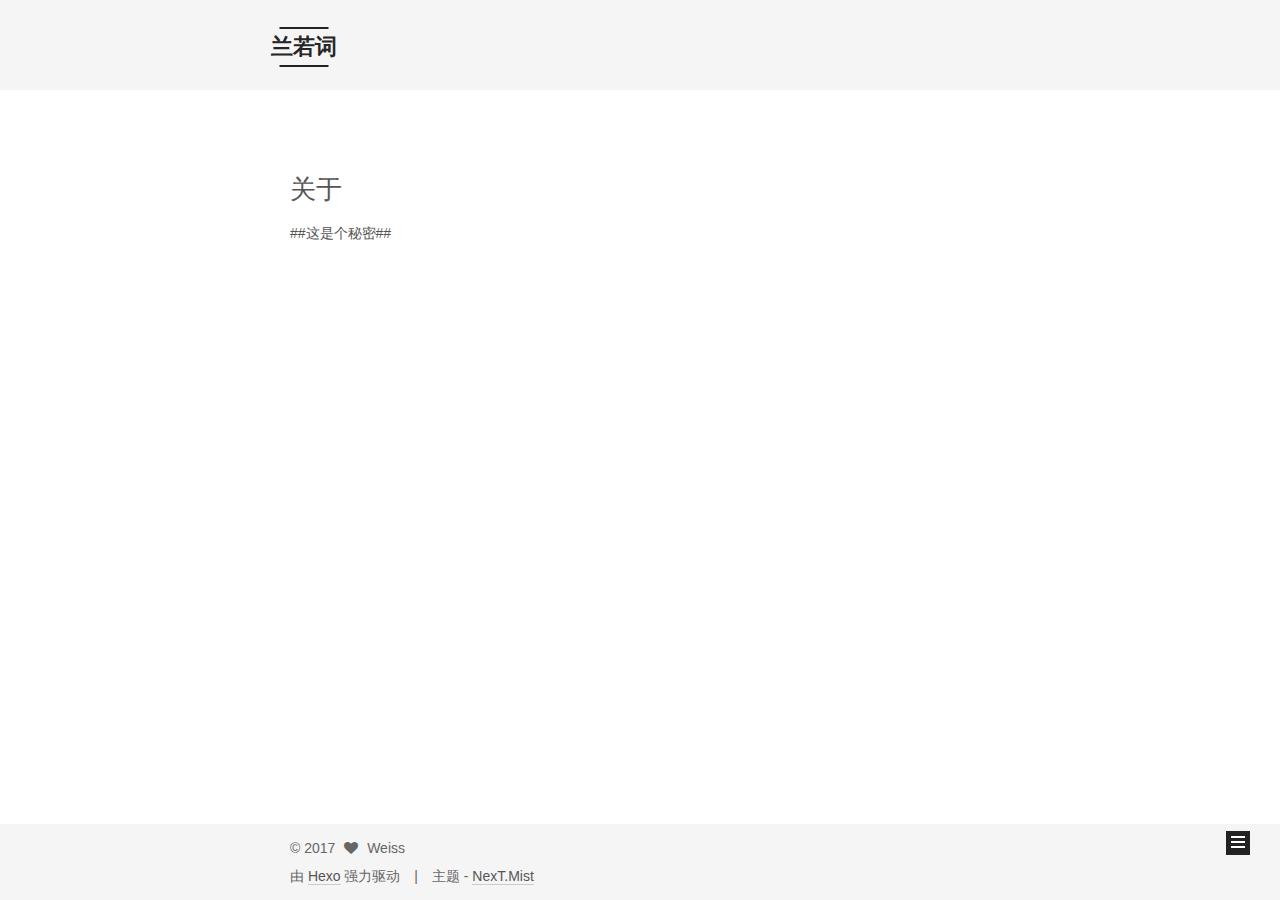
==== commit 84b691f8: "更新博客。" ====
--- a/about/index.html
+++ b/about/index.html
@@ -78,6 +78,8 @@
 
 
 
+
+  
 
 
   <link rel="alternate" href="/atom.xml" title="兰若词" type="application/atom+xml" />
--- a/css/main.css
+++ b/css/main.css
@@ -1691,7 +1691,7 @@
   width: 4px;
   height: 4px;
   border-radius: 50%;
-  background: #4dff08;
+  background: #c44d61;
 }
 .links-of-blogroll {
   font-size: 13px;
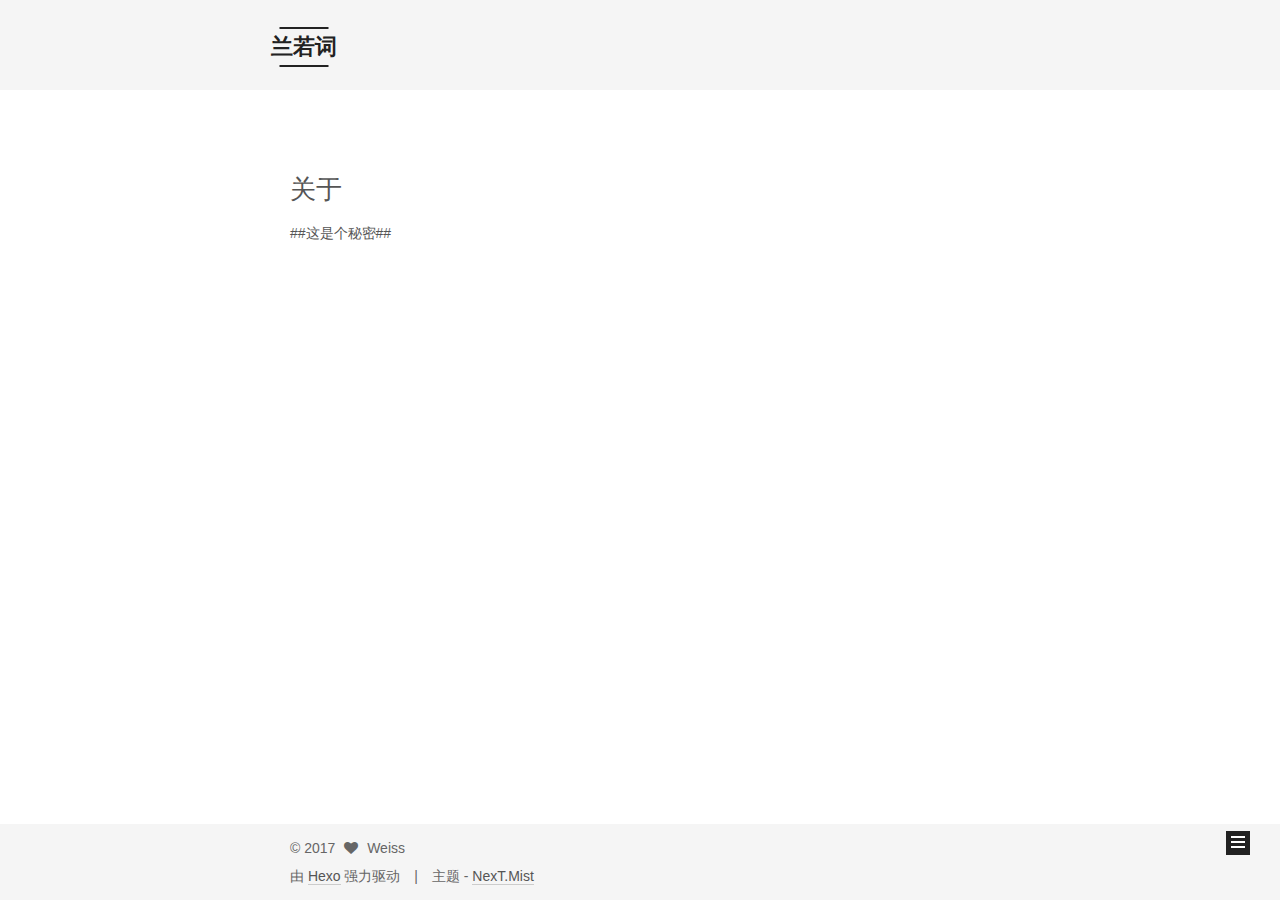
==== commit 38d93317: "更新博客。" ====
--- a/about/index.html
+++ b/about/index.html
@@ -532,6 +532,113 @@
   
 
   
+  <script src="https://cdn1.lncld.net/static/js/av-core-mini-0.6.1.js"></script>
+  <script>AV.initialize("5Dhrb8RTLy5UR5wkEQcTMTyz-gzGzoHsz", "yvgTUaKTa6tEUoorL6zMBKyy");</script>
+  <script>
+    function showTime(Counter) {
+      var query = new AV.Query(Counter);
+      var entries = [];
+      var $visitors = $(".leancloud_visitors");
+
+      $visitors.each(function () {
+        entries.push( $(this).attr("id").trim() );
+      });
+
+      query.containedIn('url', entries);
+      query.find()
+        .done(function (results) {
+          var COUNT_CONTAINER_REF = '.leancloud-visitors-count';
+
+          if (results.length === 0) {
+            $visitors.find(COUNT_CONTAINER_REF).text(0);
+            return;
+          }
+
+          for (var i = 0; i < results.length; i++) {
+            var item = results[i];
+            var url = item.get('url');
+            var time = item.get('time');
+            var element = document.getElementById(url);
+
+            $(element).find(COUNT_CONTAINER_REF).text(time);
+          }
+          for(var i = 0; i < entries.length; i++) {
+            var url = entries[i];
+            var element = document.getElementById(url);
+            var countSpan = $(element).find(COUNT_CONTAINER_REF);
+            if( countSpan.text() == '') {
+              countSpan.text(0);
+            }
+          }
+        })
+        .fail(function (object, error) {
+          console.log("Error: " + error.code + " " + error.message);
+        });
+    }
+
+    function addCount(Counter) {
+      var $visitors = $(".leancloud_visitors");
+      var url = $visitors.attr('id').trim();
+      var title = $visitors.attr('data-flag-title').trim();
+      var query = new AV.Query(Counter);
+
+      query.equalTo("url", url);
+      query.find({
+        success: function(results) {
+          if (results.length > 0) {
+            var counter = results[0];
+            counter.fetchWhenSave(true);
+            counter.increment("time");
+            counter.save(null, {
+              success: function(counter) {
+                var $element = $(document.getElementById(url));
+                $element.find('.leancloud-visitors-count').text(counter.get('time'));
+              },
+              error: function(counter, error) {
+                console.log('Failed to save Visitor num, with error message: ' + error.message);
+              }
+            });
+          } else {
+            var newcounter = new Counter();
+            /* Set ACL */
+            var acl = new AV.ACL();
+            acl.setPublicReadAccess(true);
+            acl.setPublicWriteAccess(true);
+            newcounter.setACL(acl);
+            /* End Set ACL */
+            newcounter.set("title", title);
+            newcounter.set("url", url);
+            newcounter.set("time", 1);
+            newcounter.save(null, {
+              success: function(newcounter) {
+                var $element = $(document.getElementById(url));
+                $element.find('.leancloud-visitors-count').text(newcounter.get('time'));
+              },
+              error: function(newcounter, error) {
+                console.log('Failed to create');
+              }
+            });
+          }
+        },
+        error: function(error) {
+          console.log('Error:' + error.code + " " + error.message);
+        }
+      });
+    }
+
+    $(function() {
+      var Counter = AV.Object.extend("Counter");
+      if ($('.leancloud_visitors').length == 1) {
+        addCount(Counter);
+      } else if ($('.post-title-link').length > 1) {
+        showTime(Counter);
+      }
+    });
+  </script>
+
+
+
+  
 
   
 
--- a/css/main.css
+++ b/css/main.css
@@ -1691,7 +1691,7 @@
   width: 4px;
   height: 4px;
   border-radius: 50%;
-  background: #c44d61;
+  background: #521af6;
 }
 .links-of-blogroll {
   font-size: 13px;
